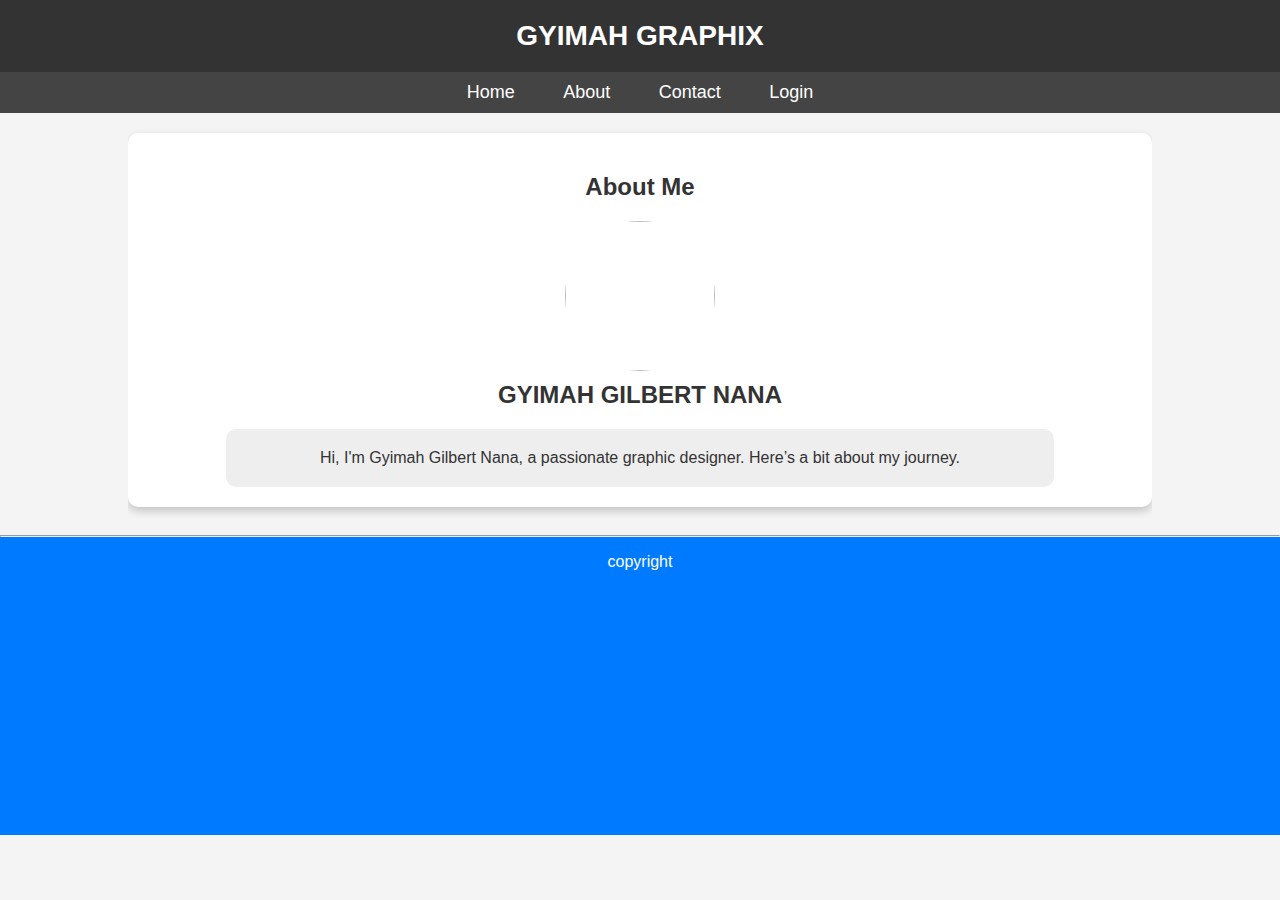
==== about.html @ e8d423da "Add files via upload" ====
<!DOCTYPE html>
<html lang="en">
<head>
    <meta charset="UTF-8">
    <meta name="viewport" content="width=device-width, initial-scale=1.0">
    <title>My Graphic Design Portfolio</title>
    <link rel="stylesheet" href="cssweb.css">
</head>
<body>
    <div class="header">GYIMAH GRAPHIX</div>
    <div class="nav">
        <a href="home.html">Home</a>
        <a href="about.html">About</a>
        <a href="contact.html">Contact</a>
        <a href="login.html">Login</a>
    </div>
    <div class="container">
    <div id ="profile" class="section profile">
        <h2>About Me</h2>
        <div class="profile-image" ><img src="pic\mypic.jpg"></div>
        <div class="profile-name">GYIMAH GILBERT NANA</div>
        <div class="profile-content">Hi, I'm Gyimah Gilbert Nana, a passionate graphic designer. Here’s a bit about my journey.</div>
    </div>
</div>
<div class="copy">
    <hr>
    <p>copyright</p>
</div>
</body>
</html>
---- cssweb.css ----
body {
    font-family: Arial, sans-serif;
    margin: 0;
    padding: 0;
    background-color: #f4f4f4;
    scroll-behavior: smooth;
}
.header {
    background: #333;
    color: white;
    padding: 20px;
    text-align: center;
    font-size: 28px;
    font-weight: bold;
}
.nav {
    text-align: center;
    background: #444 ;
    padding: 10px;
    position: sticky;
    top: 0;
    z-index: 1000;
}
.nav a {
    color: white;
    text-decoration: none;
    margin: 10px;
    font-size: 18px;
    padding: 8px 12px;
    border-radius: 5px;
    transition: background 0.3;
}
.nav a:hover {
   background: #666 ;
}
.container {
    width: 80%;
    margin: auto;
    overflow: hidden;
}
.section {
    background: white;
    padding: 20px;
    margin: 20px 0;
    border-radius: 10px;
    box-shadow: 0 4px 8px rgba(0, 0, 0, 0.2);
    transition: transform 0.3s ease;
    
}
.copy{
    background: #007BFF;
    color: white;
    height: 300px;
   text-align: center;
}
.section:hover {
    transform: scale(1.02);
}
.section h2 {
    color: #333;
    text-align: center;
}
.section p {
    color: #666;
    text-align: center;
}
.pricing ul {
    list-style: none;
    padding: 0;
    text-align: center;
}
.pricing li {
    background: #eee;
    margin: 10px;
    padding: 10px;
    border-radius: 5px;
    display: inline-block;
    transition: background 0.3s ease;
}
.pricing li:hover {
    background: #ddd;
}
.contact, .profile, .feedback {
    text-align: center;
}
.contact a {
    text-decoration: none;
    color: #007BFF;
    font-weight: bold;
}
.contact a:hover {
    text-decoration: underline;
}
.profile-name {
    font-size: 24px;
    font-weight: bold;
    color: #333;
    margin-top: 10px;
    text-align: center;
}
.profile-image {
    height: 150px;
    justify-content: center;
    align-items: center;
    display: flex;
    
}
.profile-image img {
    height: 150px;
    width: 150px;
    border-radius: 1500px;
    max-width: 100%;
    

}
.profile-content {
    background-color: #eee;
    color: #333;
    padding: 20px;
    width: 80%;
    border-radius: 10px;
    margin-top: 20px;
    align-items: center;
    justify-self: center;
}
.container1{
    justify-self: center;
    background: rgba(0, 0, 0, 0.1);
    width: 300px;
    padding: 24px;
    border-radius: 16px;
    border: solid 10px rgb(255, 255, 255, 0.1);
   
    color: white;
    
}
.login-button {
    width: 100%;
    margin-top: 24px;
    padding: 10px 0;
    background: #32CDD5;
    border: none;
    color: white;
    border-radius: 99px;
    font-weight: bold;
    font-size: 15px;
    cursor: pointer;
    outline: transparent3px solid;
    transition: transform 0.3s ease;
}
.login-title {
    margin-bottom: 16px;
}
.login-button:focus {
    outline: #32CDD58A 3px solid;
}
.input-box {
    display: 100%;
    width: 100%;
    position: relative;
    margin-top: 20px;
}
.input-box input {
    width: 250px;
    padding: 10px 16px 10px 38px;
    border-radius: 99px;
    border: solid 3px transparent;
    background: #32CDD5;
    outline: none;
    caret-color: white;
    color: white;
    font-weight: 500;
    transition: 0.25s;

}
.input-box input:focus {
    border: solid 3px rgb(255, 255, 255, 0.1);
}
.input-box input::placeholder {
    color: #f4f4f4;
}
.input-box input:::-ms-reveal {
    filter: invert(100%);
}
.input-box i {
    position: absolute;
    top: 50%;
    transform: translateY(-50%);
    left: 14px;
    color: rgb(255, 255, 255, 0.1);
    font-size: 18px;
    transition: 0.25s;
}
.input-box input:focus + i {
    color: white;
}
.remember-forgot-box {
    font-weight: normal;
    width: 100%;
    margin-top: 16px;
     justify-content: space-between;
}
.remember-forgot-box h5 {
    font-weight: normal;
}
.remember-me {
    display: flex;
    gap: 8px;
}
.forgot-password :hover {
    text-decoration: underline;
}
.dont-have-an-account {
    font-weight: normal;
    margin-top: 12px;
}
.homeimg {
    justify-self: auto;
    display: inline-flex;
    height: 150px;
    width: 150px;
    max-width: 100%;
    border-radius: 10px;
    box-shadow: 0 4px 8px rgba(0, 0, 0, 0.2);
    gap: 10px;
}
.homeimg img {
    width: 100%;
    height: auto;
    border-radius: 10px;
    box-shadow: 0 4px 8px rgba(0, 0, 0, 0.2);
    cursor: pointer;
    transition: transform 0.2s;

}
.homeimg img:hover {
    transform: scale(1.05);
}
.fullscreen {
    display: none;
    position: fixed;
    top: 0;
    left: 0;
    width: 100%;
    height: 100%;
    background: rgba(0, 0, 0, 0.9);
    justify-content: center;
    align-items: center;
}
.fullscreen img {
    max-width: 90%;
    max-height: 90%;
    border-radius: 0;
    box-shadow: none;
}
.fullscreen span {
    position: absolute;
    top: 20px;
    right: 30px;
    font-size: 30px;
    color: white;
    cursor: pointer;
}
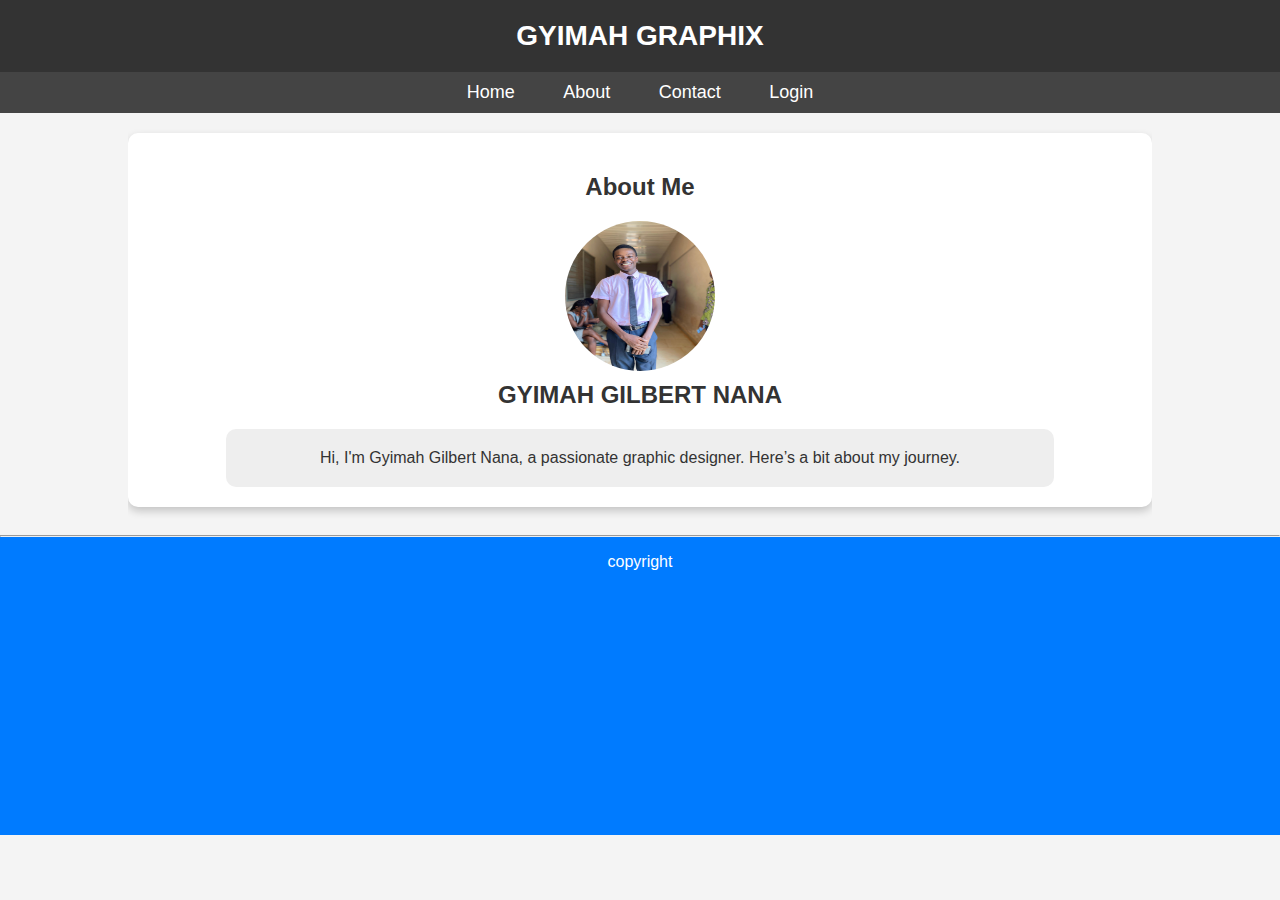
==== commit 30d27d6c: "Update about.html" ====
--- a/about.html
+++ b/about.html
@@ -9,7 +9,7 @@
 <body>
     <div class="header">GYIMAH GRAPHIX</div>
     <div class="nav">
-        <a href="home.html">Home</a>
+        <a href="index.html">Home</a>
         <a href="about.html">About</a>
         <a href="contact.html">Contact</a>
         <a href="login.html">Login</a>
@@ -27,4 +27,4 @@
     <p>copyright</p>
 </div>
 </body>
-</html>+</html>
